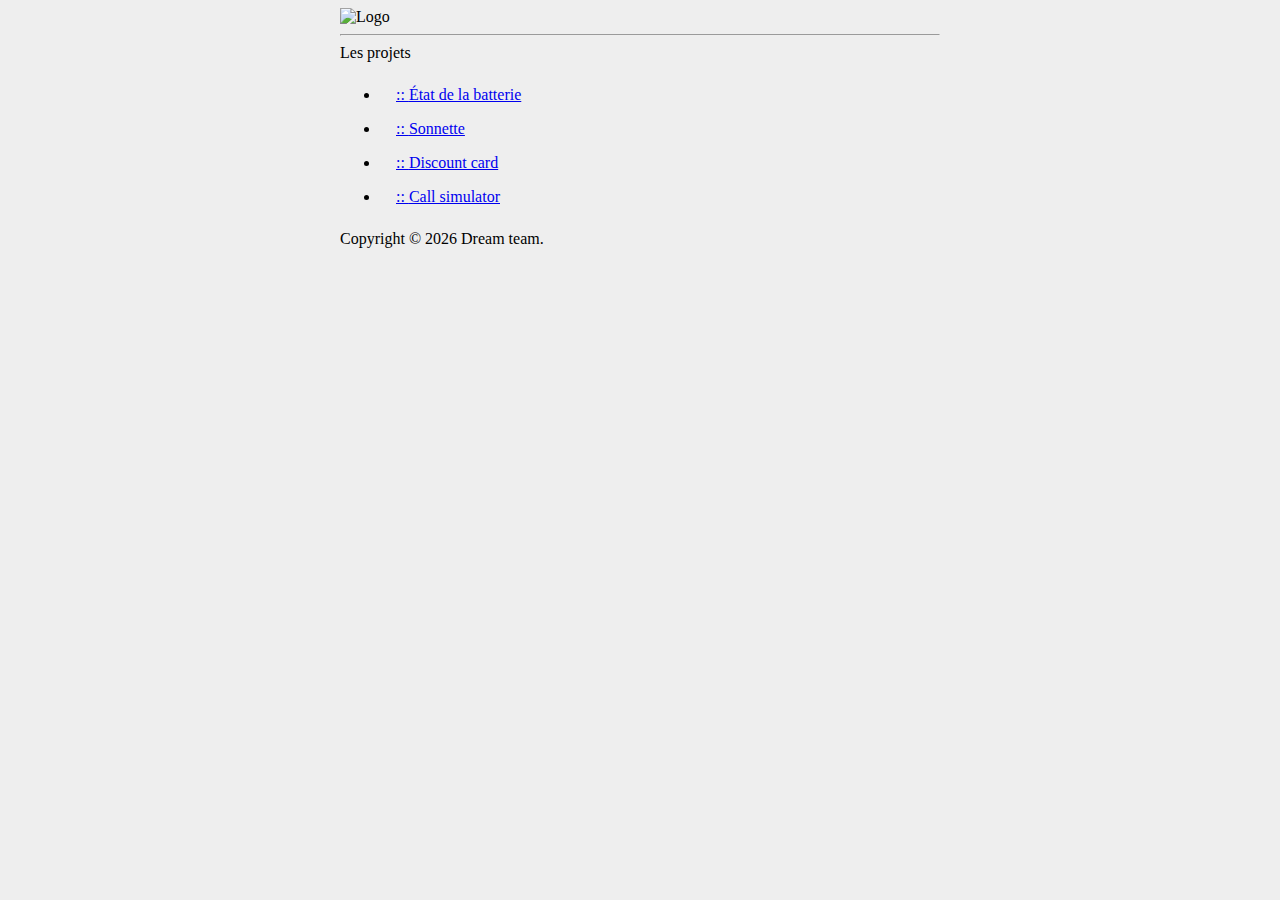
==== index.html @ c3fe5599 "Add Dicount-card (project)" ====
<!DOCTYPE html>
<html lang="fr" dir="ltr">
<head>
  <meta charset="UTF-8">
  <meta http-equiv="X-UA-Compatible" content="IE=edge">
  <meta name="viewport" content="width=device-width, initial-scale=1.0">
  <title>Dream team</title>
  <link rel="stylesheet" href="https://css.bruxelles.dev/jdb?v=1.1.0&c=all">
  <link rel="stylesheet" href="/assets/main.css">
</head>
<body>
  <main class="max jdb-container">
    <div class="jdb-center jdb-animate-opacity">
      <img class="jdb-margin-auto jdb-image" alt="Logo" style="max-width:230px"
        src="https://assets.dt.bruxelles.dev/logo/logo-couleur.png">
    </div>
    <hr class="jdb-hr">
    <div class="h3 jdb-text-shadow-multiple jdb-monospace">Les projets</div>
    <ul class="jdb-ul jdb-hoverable jdb-round-lg jdb-padding-8 jdb-border jdb-text-decoration-all-0">
      <li><a href="/battery-status">État de la batterie</a></li>
      <li><a href="/ring-ring">Sonnette</a></li>
      <li><a href="/discount-card">Discount card</a></li>
      <li><a href="/call-simulator">Call simulator</a></li>
      <!-- (li>a)*1 -->
    </ul>
    <!-- <hr class="jdb-hr">
    <div class="jdb-center">
      <img class="jdb-margin-auto jdb-image" alt="Logo" loading="lazy" style="max-width:300px;"
        src="https://assets.dt.bruxelles.dev/logo/logo-couleur.png">
    </div> -->
  </main>
  <footer class="max jdb-panel jdb-margin-top">
    <p rel="copyright" class="jdb-center">Copyright © <span class="current-year"></span> Dream team.</p>
  </footer>
  <script src="/assets/all-pages.js"></script>
</body>
</html>
---- assets/main.css ----
body, html {
  background-color: #eee;
}
ul > li {
  padding: 0 !important;
}
ul > li > a {
  display: block;
  height: 100%;
  padding: 8px 16px;
}
ul > li > a::before {
  content: ":: ";
}

.max {
  max-width: 600px;
  margin: auto;
}
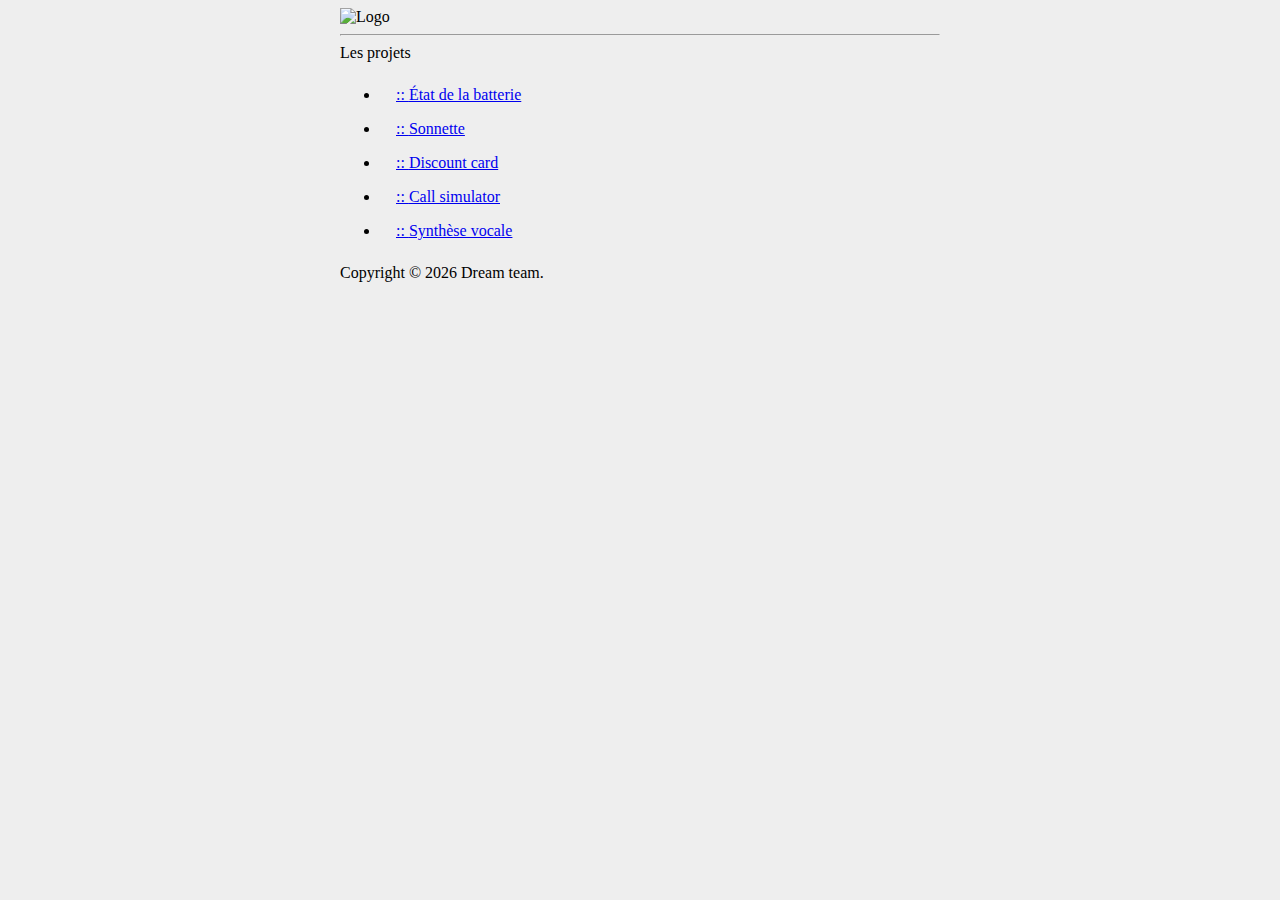
==== commit 21130b42: "Introduce text to speech" ====
--- a/index.html
+++ b/index.html
@@ -7,6 +7,15 @@
   <title>Dream team</title>
   <link rel="stylesheet" href="https://css.bruxelles.dev/jdb?v=1.1.0&c=all">
   <link rel="stylesheet" href="/assets/main.css">
+  <!-- Global site tag (gtag.js) - Google Analytics -->
+  <script async src="https://www.googletagmanager.com/gtag/js?id=G-55235LCVS2"></script>
+  <script>
+    window.dataLayer = window.dataLayer || [];
+    function gtag(){dataLayer.push(arguments);}
+    gtag('js', new Date());
+
+    gtag('config', 'G-55235LCVS2');
+  </script>
 </head>
 <body>
   <main class="max jdb-container">
@@ -21,6 +30,7 @@
       <li><a href="/ring-ring">Sonnette</a></li>
       <li><a href="/discount-card">Discount card</a></li>
       <li><a href="/call-simulator">Call simulator</a></li>
+      <li><a href="/text-to-speech">Synthèse vocale</a></li>
       <!-- (li>a)*1 -->
     </ul>
     <!-- <hr class="jdb-hr">
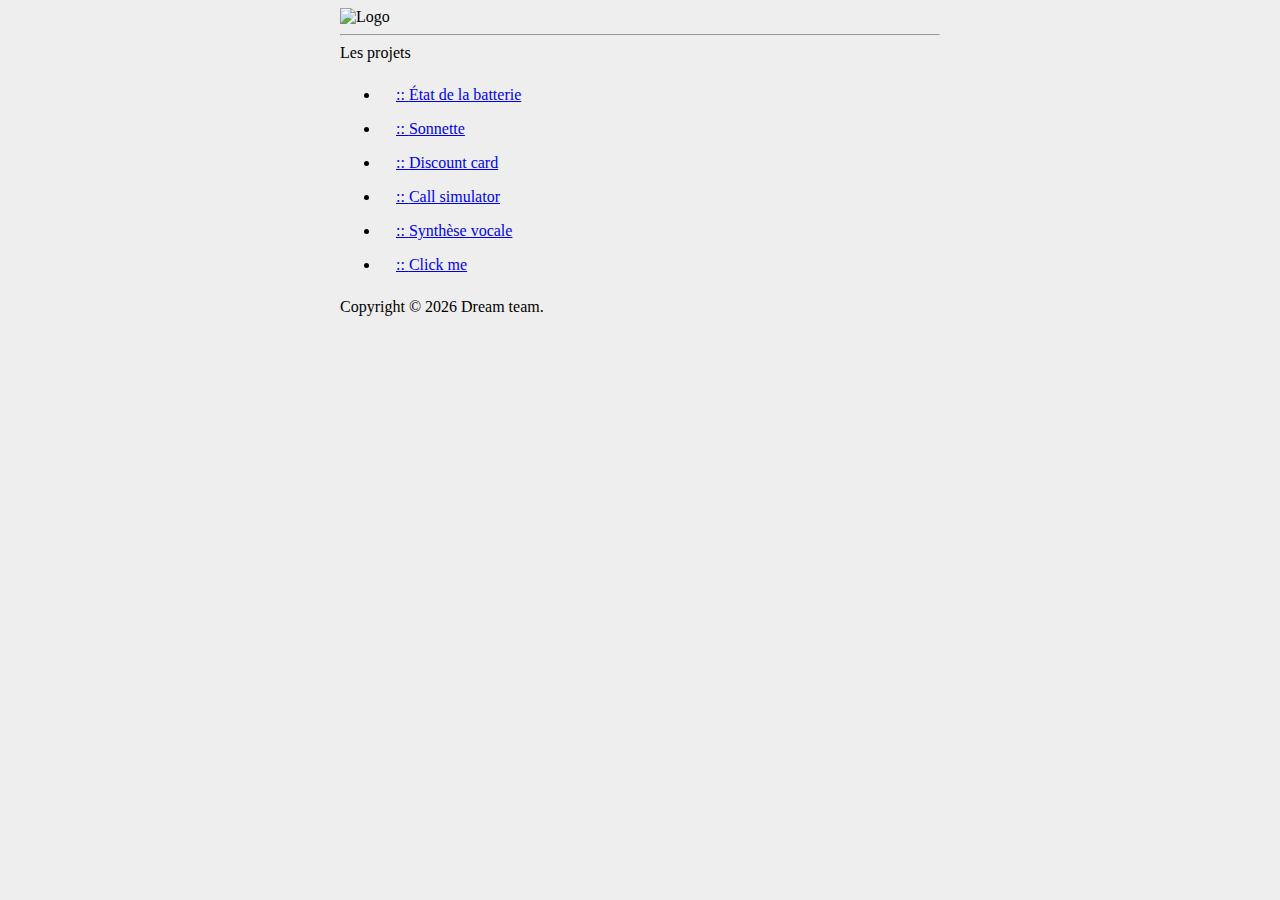
==== commit d9d3c957: "Add "Click me"" ====
--- a/index.html
+++ b/index.html
@@ -31,6 +31,7 @@
       <li><a href="/discount-card">Discount card</a></li>
       <li><a href="/call-simulator">Call simulator</a></li>
       <li><a href="/text-to-speech">Synthèse vocale</a></li>
+      <li><a href="/click-me/">Click me</a></li>
       <!-- (li>a)*1 -->
     </ul>
     <!-- <hr class="jdb-hr">
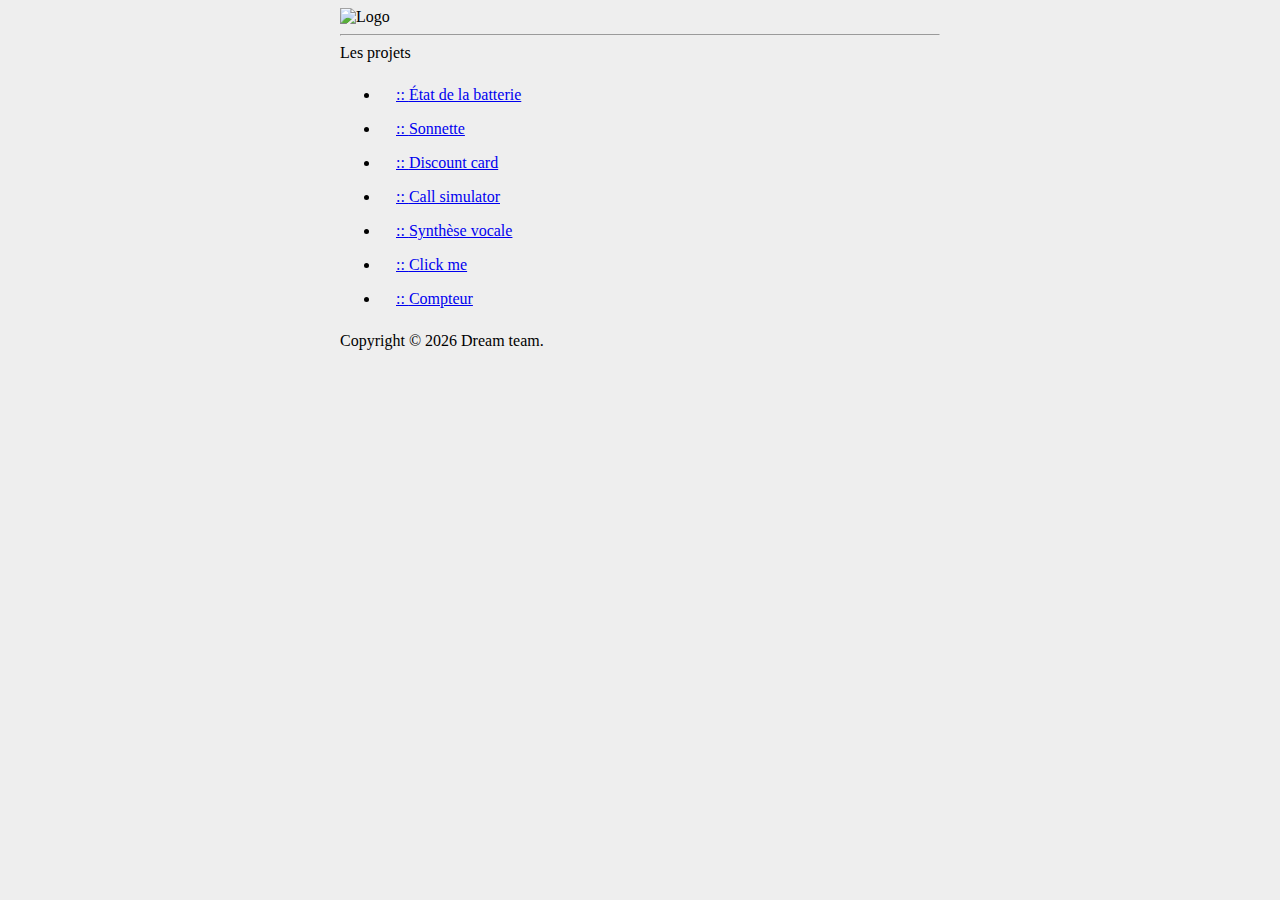
==== commit a70782f3: "Add Compteur project" ====
--- a/index.html
+++ b/index.html
@@ -32,6 +32,7 @@
       <li><a href="/call-simulator">Call simulator</a></li>
       <li><a href="/text-to-speech">Synthèse vocale</a></li>
       <li><a href="/click-me/">Click me</a></li>
+      <li><a href="/compteur/">Compteur</a></li>
       <!-- (li>a)*1 -->
     </ul>
     <!-- <hr class="jdb-hr">
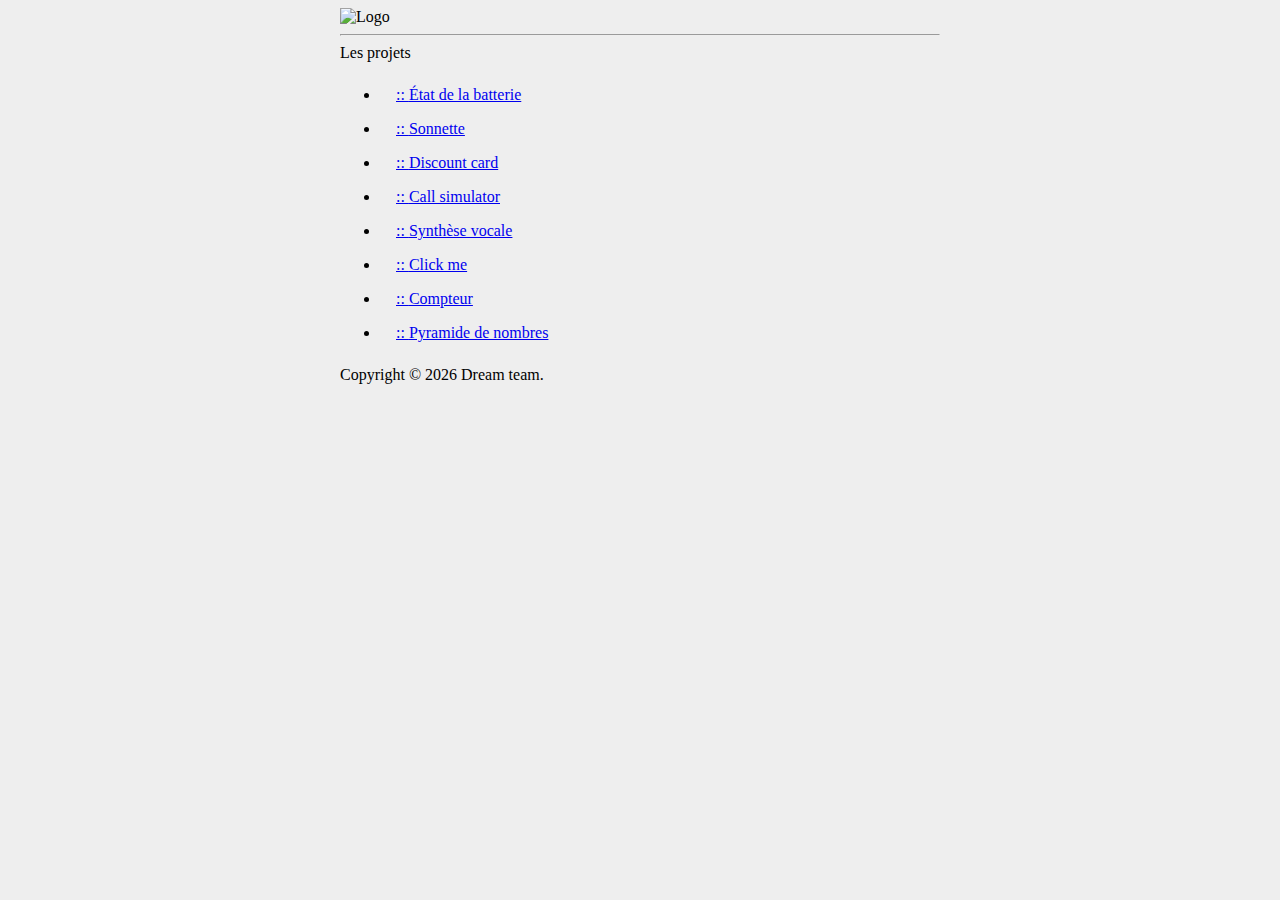
==== commit f3c41b63: "Add Pyramide project" ====
--- a/index.html
+++ b/index.html
@@ -33,6 +33,7 @@
       <li><a href="/text-to-speech">Synthèse vocale</a></li>
       <li><a href="/click-me/">Click me</a></li>
       <li><a href="/compteur/">Compteur</a></li>
+      <li><a href="/pyramide/">Pyramide de nombres</a></li>
       <!-- (li>a)*1 -->
     </ul>
     <!-- <hr class="jdb-hr">
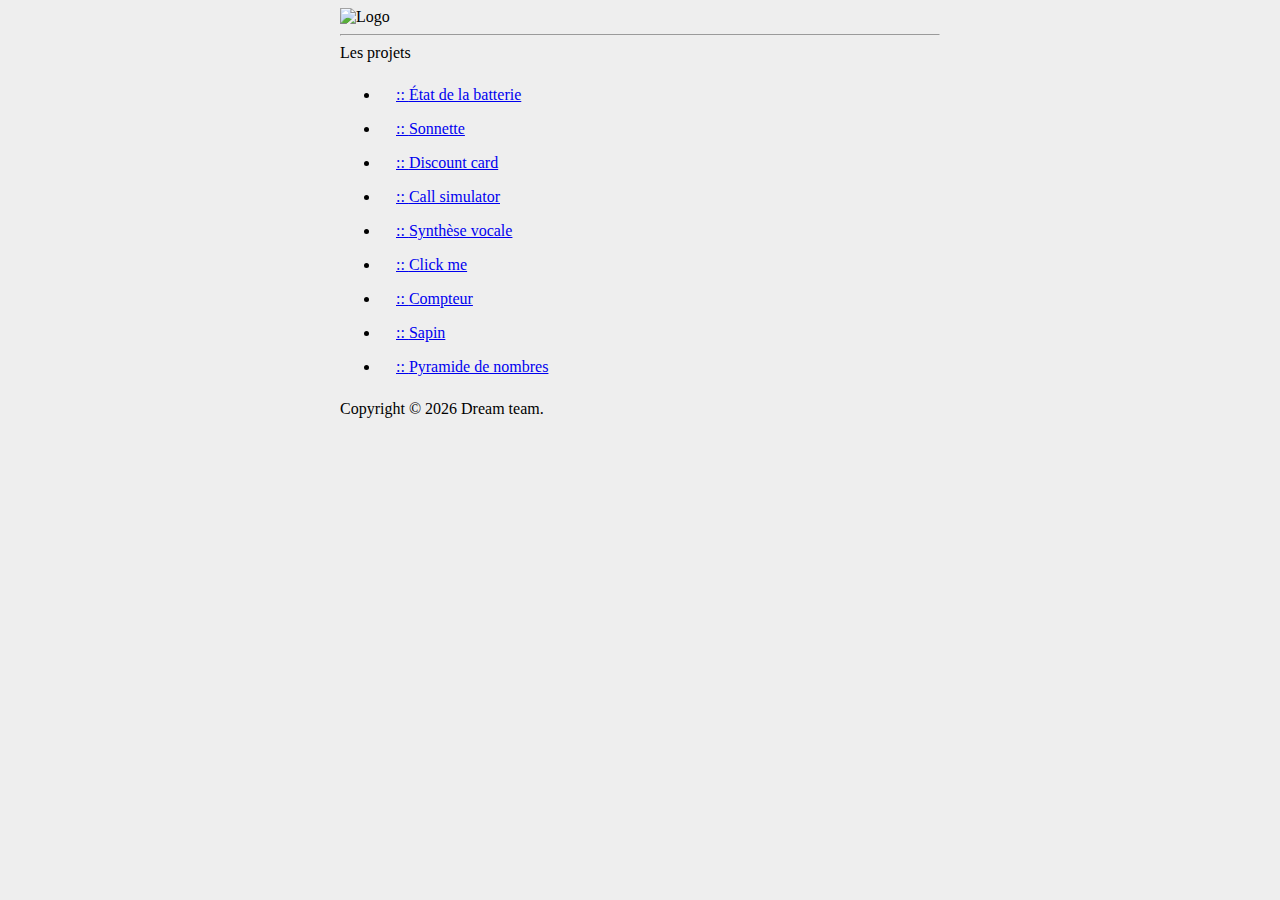
==== commit fea5e808: "Add Sapin project" ====
--- a/index.html
+++ b/index.html
@@ -33,6 +33,7 @@
       <li><a href="/text-to-speech">Synthèse vocale</a></li>
       <li><a href="/click-me/">Click me</a></li>
       <li><a href="/compteur/">Compteur</a></li>
+      <li><a href="/sapin/">Sapin</a></li>
       <li><a href="/pyramide/">Pyramide de nombres</a></li>
       <!-- (li>a)*1 -->
     </ul>
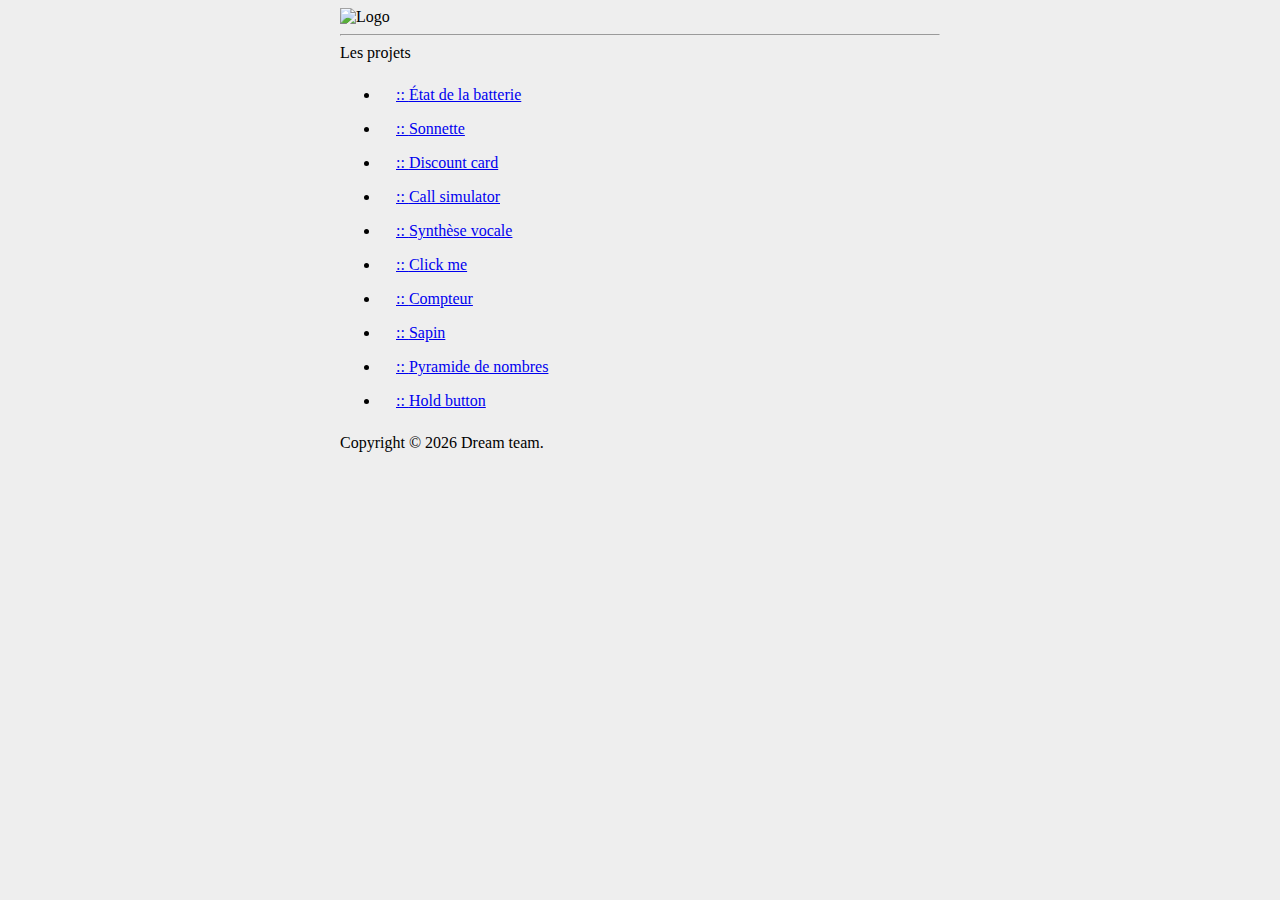
==== commit 7bd85cec: "Add "Hold button" project" ====
--- a/index.html
+++ b/index.html
@@ -35,6 +35,7 @@
       <li><a href="/compteur/">Compteur</a></li>
       <li><a href="/sapin/">Sapin</a></li>
       <li><a href="/pyramide/">Pyramide de nombres</a></li>
+      <li><a href="/hold-button/">Hold button</a></li>
       <!-- (li>a)*1 -->
     </ul>
     <!-- <hr class="jdb-hr">
